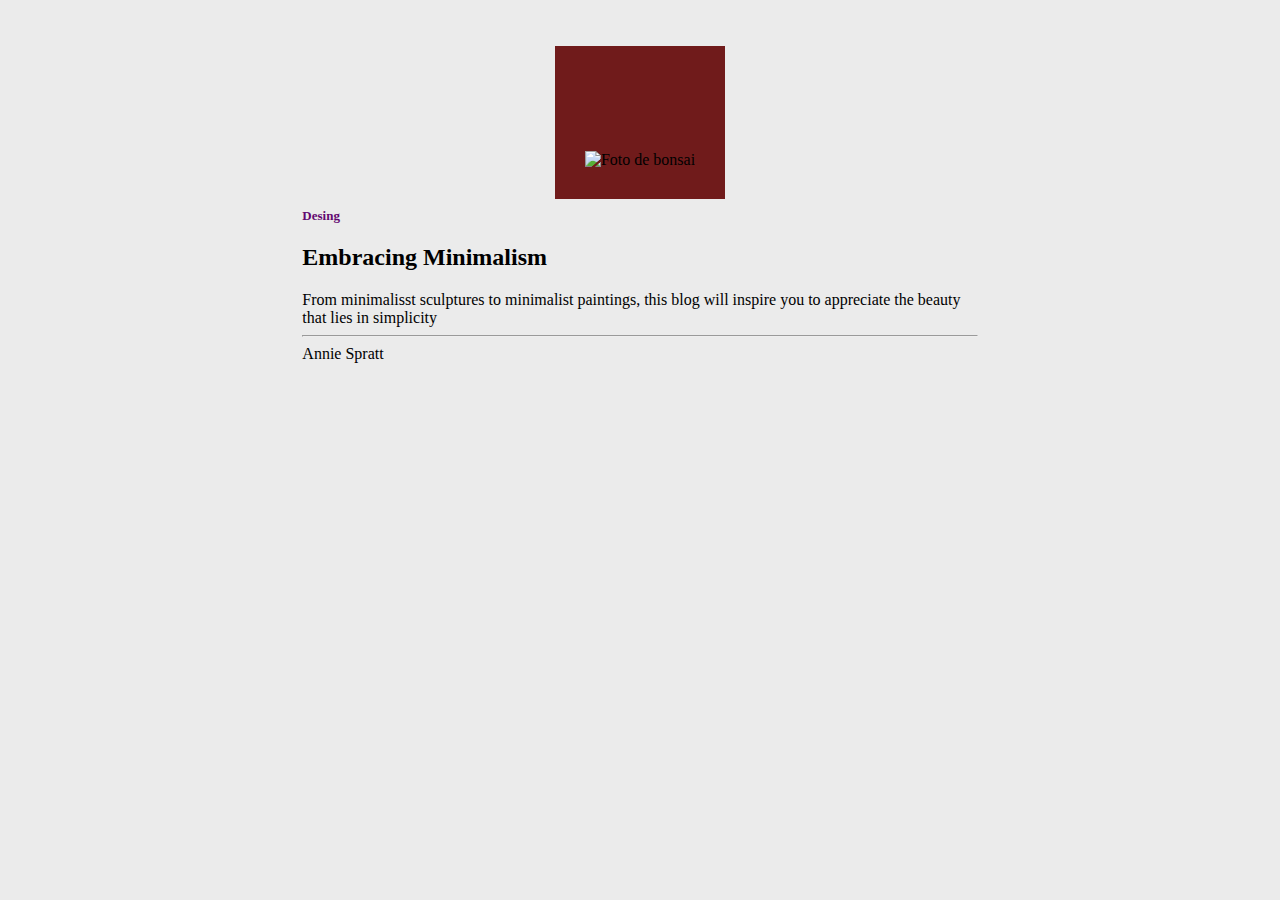
==== blogchallenge.html @ 17fe2323 "Add files via upload" ====
<!DOCTYPE html>

<html lang="en">

<head>
<link rel="stylesheet" href="styleblog.css">
</head>

<body>
    

    <style>
        div {
            
          text-align: center;
        }
        body {background-color: rgb(235, 235, 235);}
      </style>
      
      <div>
        <div class="imagen-contenida">  
 <img src="https://www.bing.com/th?id=OIP.vYqZVtOE0WvxbCa8DPFHZgHaFj&w=128&h=100&c=8&rs=1&qlt=90&o=6&cb=13&dpr=1.3&pid=3.1&rm=2" height="175px" width="175px" alt="Foto de bonsai">
    </div>
      </div>
   

    <h1>Desing</h1>  
<h2>Embracing Minimalism</h2>
From minimalisst sculptures to minimalist paintings, this blog will inspire you to appreciate the beauty that lies in simplicity 
<hr>
Annie Spratt

</body>
</html>
---- styleblog.css ----
img {
    
    
    margin-top: 2cm;
   
 
}
H1 {
    font-size: small;
    color: #630871;
    
}
body {
    
    margin-left: 8cm;
    margin-right: 8cm;
}

.imagen-contenida {
    margin-top: 1cm;
    background-color: rgb(112, 27, 27); 
    padding: 30px;
    display: inline-block; 
}
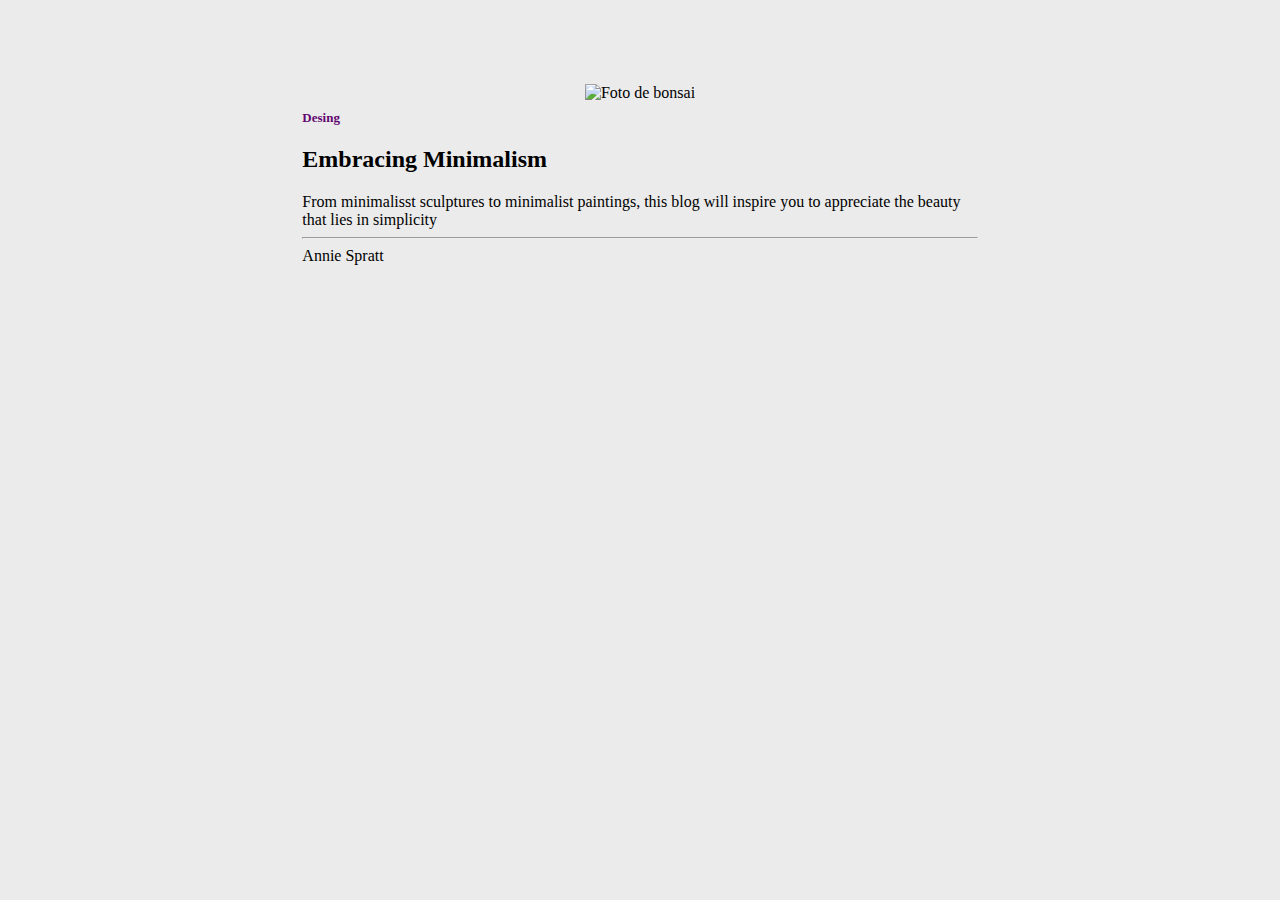
==== commit c8e1f386: "Add files via upload" ====
--- a/blogchallenge.html
+++ b/blogchallenge.html
@@ -19,7 +19,7 @@
       
       <div>
         <div class="imagen-contenida">  
- <img src="https://www.bing.com/th?id=OIP.vYqZVtOE0WvxbCa8DPFHZgHaFj&w=128&h=100&c=8&rs=1&qlt=90&o=6&cb=13&dpr=1.3&pid=3.1&rm=2" height="175px" width="175px" alt="Foto de bonsai">
+ <img src="C:\Users\Miguel Angel Torres\Downloads\cactus_img.jpg" height="175px" width="375px" alt="Foto de bonsai">
     </div>
       </div>
    
--- a/styleblog.css
+++ b/styleblog.css
@@ -16,10 +16,4 @@
     margin-right: 8cm;
 }
 
-.imagen-contenida {
-    margin-top: 1cm;
-    background-color: rgb(112, 27, 27); 
-    padding: 30px;
-    display: inline-block; 
-}
 
